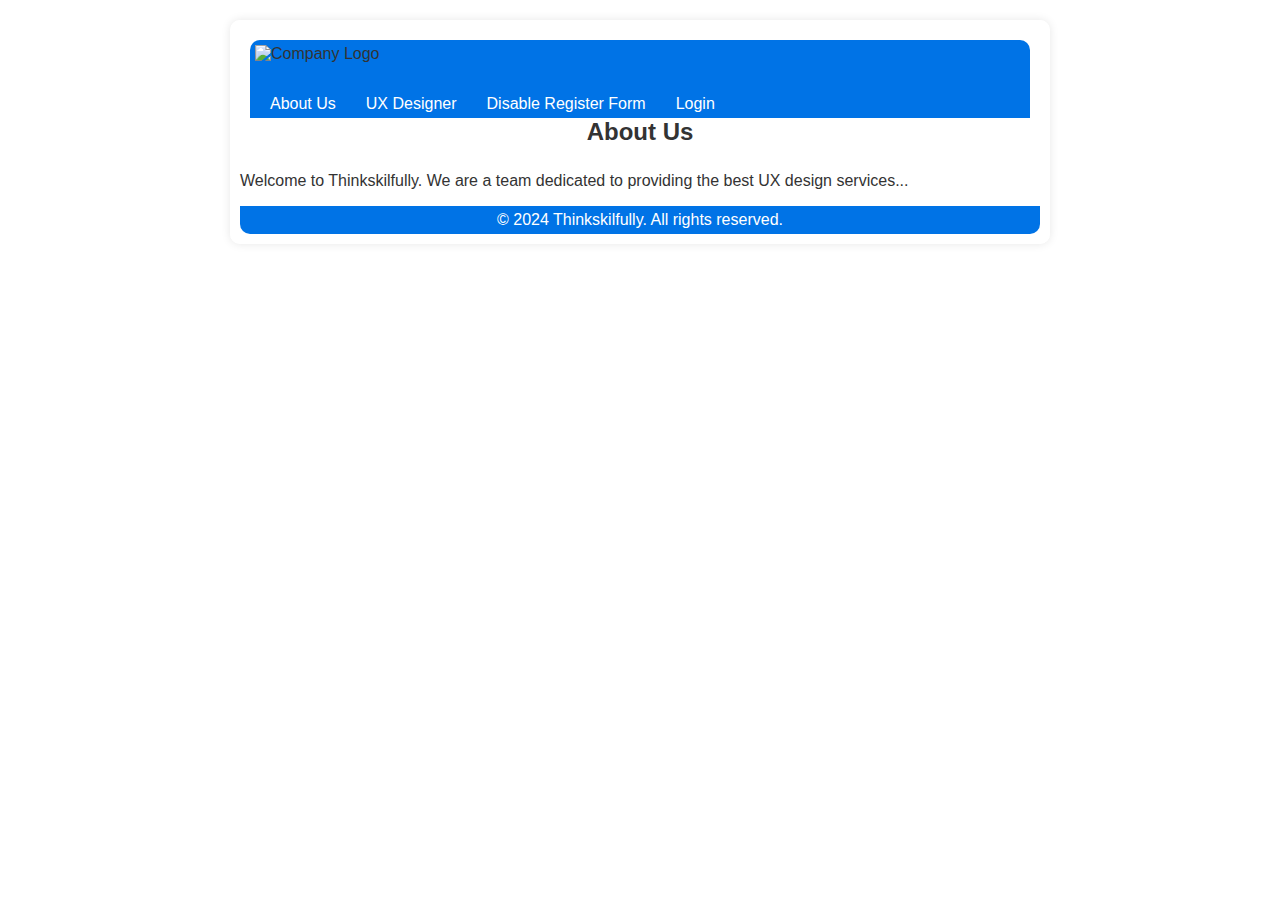
==== index.html @ 9ef7169d "first commit" ====
<!DOCTYPE html>
<html lang="en">
<head>
    <meta charset="UTF-8">
    <meta name="viewport" content="width=device-width, initial-scale=1.0">
    <title>About Us - Thinkskilfully</title>
    <link rel="stylesheet" href="styles.css">
</head>
<body>
    <div class="container">
        <header class="header">
            <div class="navbar">
                <img src="logo.png" alt="Company Logo" class="logo">
                <nav>
                    <ul>
                        <li><a href="about-us.html">About Us</a></li>
                        <li><a href="ux-designer.html">UX Designer</a></li>
                        <li><a href="disable-register-form.html">Disable Register Form</a></li>
                        <li><a href="login.html">Login</a></li>
                    </ul>
                </nav>
            </div>
            <h1>About Us</h1>
        </header>
        <section>
            <p>Welcome to Thinkskilfully. We are a team dedicated to providing the best UX design services...</p>
            <!-- Add more content about your company here -->
        </section>
        <footer class="footer">
            <p>&copy; 2024 Thinkskilfully. All rights reserved.</p>
        </footer>
    </div>
</body>
</html>
---- styles.css ----
body {
  font-family: Arial, sans-serif;
  background: url('https://your-image-url.com/background.jpg') no-repeat center center fixed;
  background-size: cover;
  margin: 0;
  padding: 0;
  color: #333;
}

.container {
  max-width: 800px;
  margin: auto;
  background-color: rgb(255, 255, 255, 0.9);
  box-shadow: 0 0 10px rgba(0, 0, 0, 0.1);
  padding: 20px;
  border-radius: 10px;
  margin-top: 50px;
  margin-bottom: 50px;
}

.navbar {
  display: flex;
  align-items: center;
  justify-content: space-between;
  padding: 10px;
  background-color: #0073e6;
  border-radius: 10px 10px 0 0;
}

.logo {
  height: 50px;
}

.navbar nav ul {
  list-style-type: none;
  margin: 0;
  padding: 0;
  display: flex;
}

.navbar nav ul li {
  margin: 0 10px;
}

.navbar nav ul li a {
  color: white;
  text-decoration: none;
  padding: 10px;
  border-radius: 5px;
}

.navbar nav ul li a:hover {
  background-color: rgba(255, 255, 255, 0.2);
}

.header {
  text-align: center;
  padding: 20px;
}

.header h1 {
  margin: 0;
  font-size: 2em;
}

.header h2 {
  margin: 10px 0 20px;
}

.typeform-section {
  margin: 20px 0;
}

.calendly-section {
  margin: 20px 0;
  text-align: center;
}

.footer {
  text-align: center;
  padding: 10px;
  background-color: #0073e6;
  color: #fff;
  border-radius: 0 0 10px 10px;
}

.footer p {
  margin: 0;
}

.calendly-inline-widget {
  border: none;
}

/* Responsive Styles for All Media */
@media all {
  .container {
      margin-top: 20px;
      margin-bottom: 20px;
      padding: 10px;
  }

  .navbar {
      flex-direction: column;
      align-items: flex-start;
      padding: 5px;
      border-radius: 10px 10px 0 0;
  }

  .navbar nav ul {
    flex-direction: row; /* 在较小屏幕上将导航选项设置为水平排列 */
    margin-top: 10px;
  }

  .navbar nav ul li {
    margin: 0 5px; /* 调整导航选项之间的间距 */
  }

  .header {
      padding: 10px;
  }

  .typeform-section,
  .calendly-section {
      margin: 10px 0;
  }

  .footer {
      padding: 5px;
      border-radius: 0 0 10px 10px;
  }

  .logo {
      height: 40px;
  }

  .header h1 {
      font-size: 1.5em;
  }

  .header h2 {
      font-size: 1em;
  }
}

/* --------*/
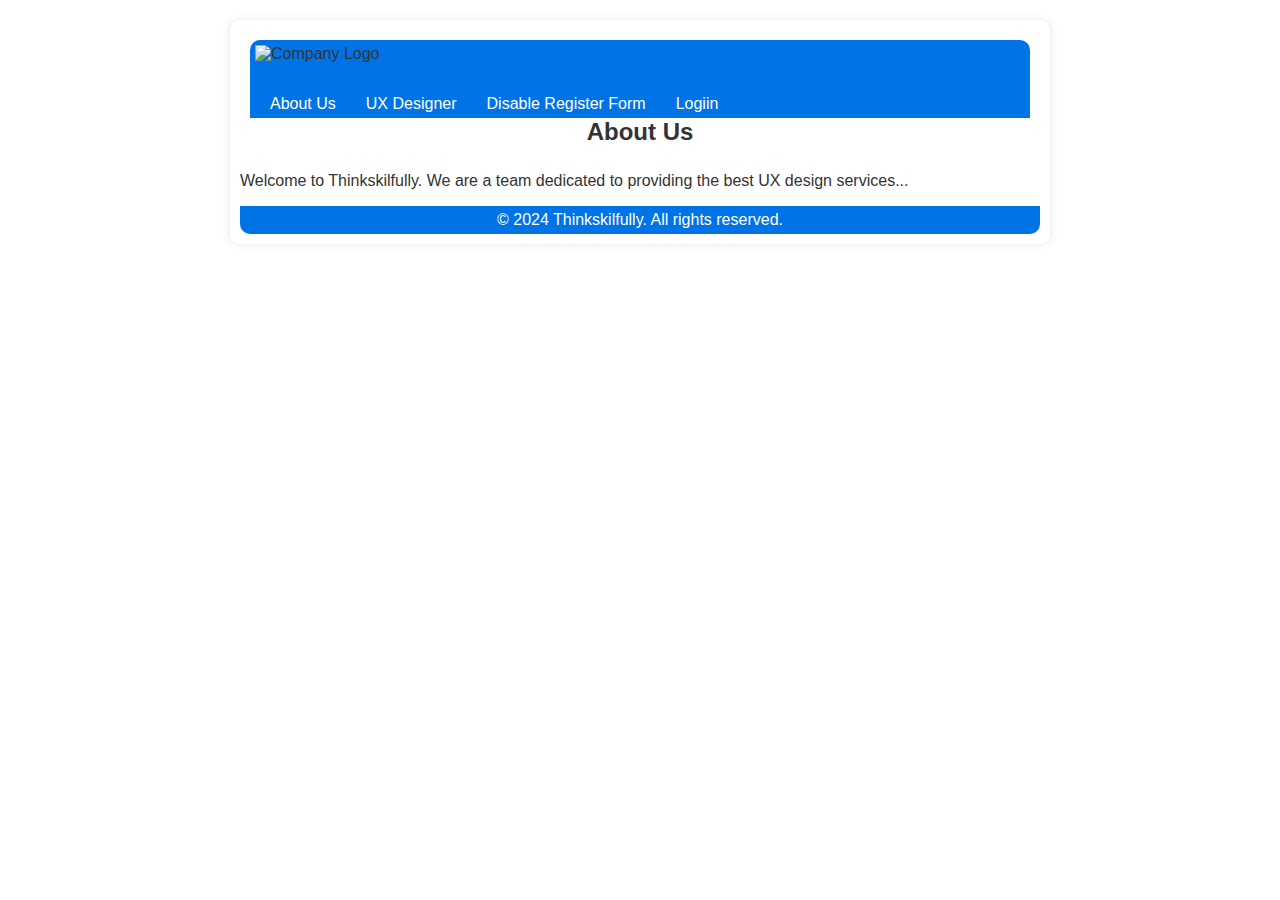
==== commit 8f61bdd3: "logiin test" ====
--- a/index.html
+++ b/index.html
@@ -16,7 +16,7 @@
                         <li><a href="about-us.html">About Us</a></li>
                         <li><a href="ux-designer.html">UX Designer</a></li>
                         <li><a href="disable-register-form.html">Disable Register Form</a></li>
-                        <li><a href="login.html">Login</a></li>
+                        <li><a href="login.html">Logiin</a></li>
                     </ul>
                 </nav>
             </div>
